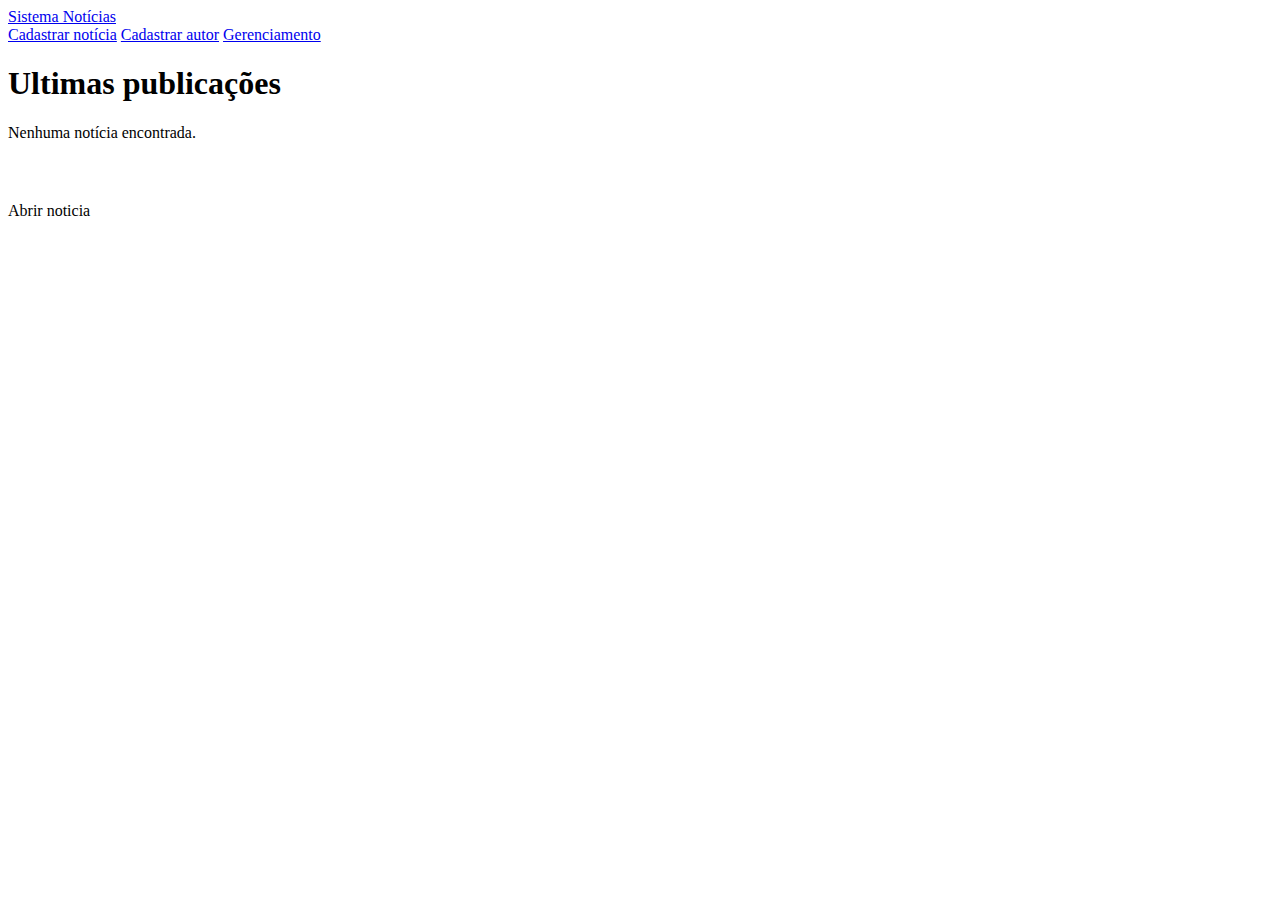
==== src/main/resources/templates/index.html @ b699ff24 "Subindo projeto em desenvolvimento" ====
<!DOCTYPE html>
<html xmlns="http://www.w3.org/1999/xhtml"
	xmlns:th="http://www.thymeleaf.org">
<head>
<meta charset="UTF-8">
<title>Noticias</title>
<link th:href="@{/webjars/bootstrap/css/bootstrap.min.css}"
	rel="stylesheet" />
<link rel="stylesheet" href="/css/style.css" />
</head>
<body>
	<header>
		<nav class="navbar bg-dark navbar-dark">
			<a class="navbar-brand" href="/"> <span class="h3">Sistema Notícias</span>
			</a>

			<form class="form-inline">
			<a class="btn btn-danger nav-link p-1 m-1 text-white"
					href="/cadastrarnoticia">Cadastrar notícia</a>
					
					<a class="btn btn-warning nav-link p-1 m-1 text-white"
					href="/cadastrarautor">Cadastrar autor</a>
					
					<a class="btn btn-info nav-link p-1 m-1 text-white"
					href="/gerenciamento">Gerenciamento</a>
			</form>
		</nav>
	</header>

	<main>
	<div class="container-fluid">
		<h1 class="row justify-content-center mt-2">Ultimas publicações</h1>
	</div>

	<div class="container d-flex flex-wrap ultimasPostagens">
		<span th:if="${noticia.size() == 0}" class="text-danger">Nenhuma
			notícia encontrada.</span>
		<div th:each="noticia: ${noticia}" style="width: 300px"
			class="postagemBloco flex-shrink-1 card">
			<h4 th:text="${noticia.tituloNoticia}" class="card-title text-center"></h4>
			<img class="img-fluid imagemNoticia" th:src="${noticia.linkImagem}" />
			<h4 th:text="${'Escrito por: ' + noticia.autor.nome}"
				class="nomeAutor text-info text-center"></h4>
			<p
				th:text="${'Data da postagem: '+ #dates.format(noticia.dataPostagem, 'dd/MM/yyyy HH:mm')}"
				class="dataPostagem text-center text-secondary"></p>
			<a th:href="@{/noticia/{noticiaId}(noticiaId=${noticia.codigo})}"
				class="botaoVerNoticia btn btn-primary">Abrir noticia</a>
		</div>
	</div>

	</main>

</body>
</html>
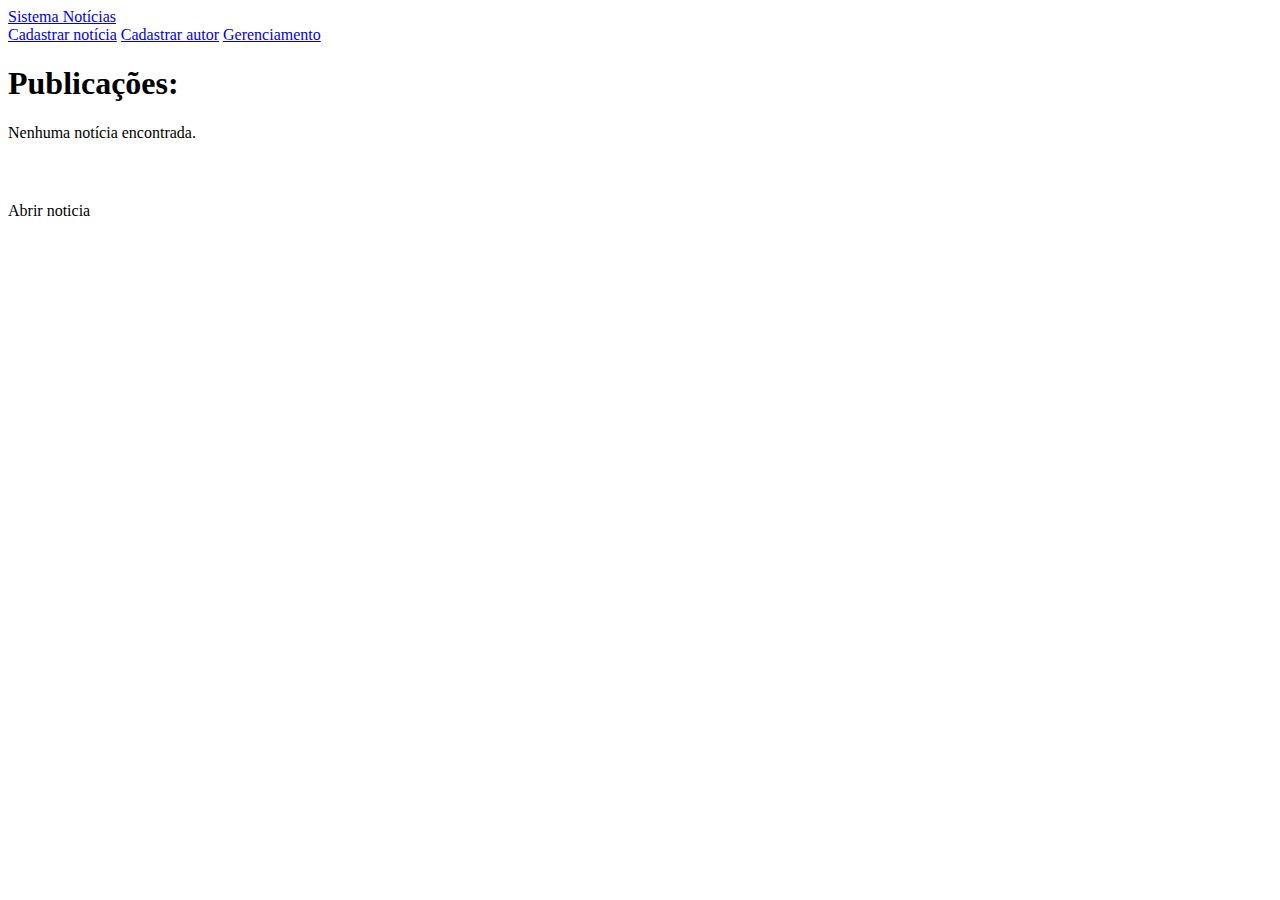
==== commit 84e0b815: "Finalizando pagina de gerenciamento e versão 1.0 do projeto" ====
--- a/src/main/resources/templates/index.html
+++ b/src/main/resources/templates/index.html
@@ -29,18 +29,18 @@
 
 	<main>
 	<div class="container-fluid">
-		<h1 class="row justify-content-center mt-2">Ultimas publicações</h1>
+		<h1 class="row justify-content-center mt-2">Publicações:</h1>
 	</div>
 
 	<div class="container d-flex flex-wrap ultimasPostagens">
 		<span th:if="${noticia.size() == 0}" class="text-danger">Nenhuma
 			notícia encontrada.</span>
-		<div th:each="noticia: ${noticia}" style="width: 300px"
+		<div th:each="noticia: ${noticia}" style="width: 500px"
 			class="postagemBloco flex-shrink-1 card">
 			<h4 th:text="${noticia.tituloNoticia}" class="card-title text-center"></h4>
 			<img class="img-fluid imagemNoticia" th:src="${noticia.linkImagem}" />
 			<h4 th:text="${'Escrito por: ' + noticia.autor.nome}"
-				class="nomeAutor text-info text-center"></h4>
+				class="nomeAutor m-2 text-info text-center"></h4>
 			<p
 				th:text="${'Data da postagem: '+ #dates.format(noticia.dataPostagem, 'dd/MM/yyyy HH:mm')}"
 				class="dataPostagem text-center text-secondary"></p>
